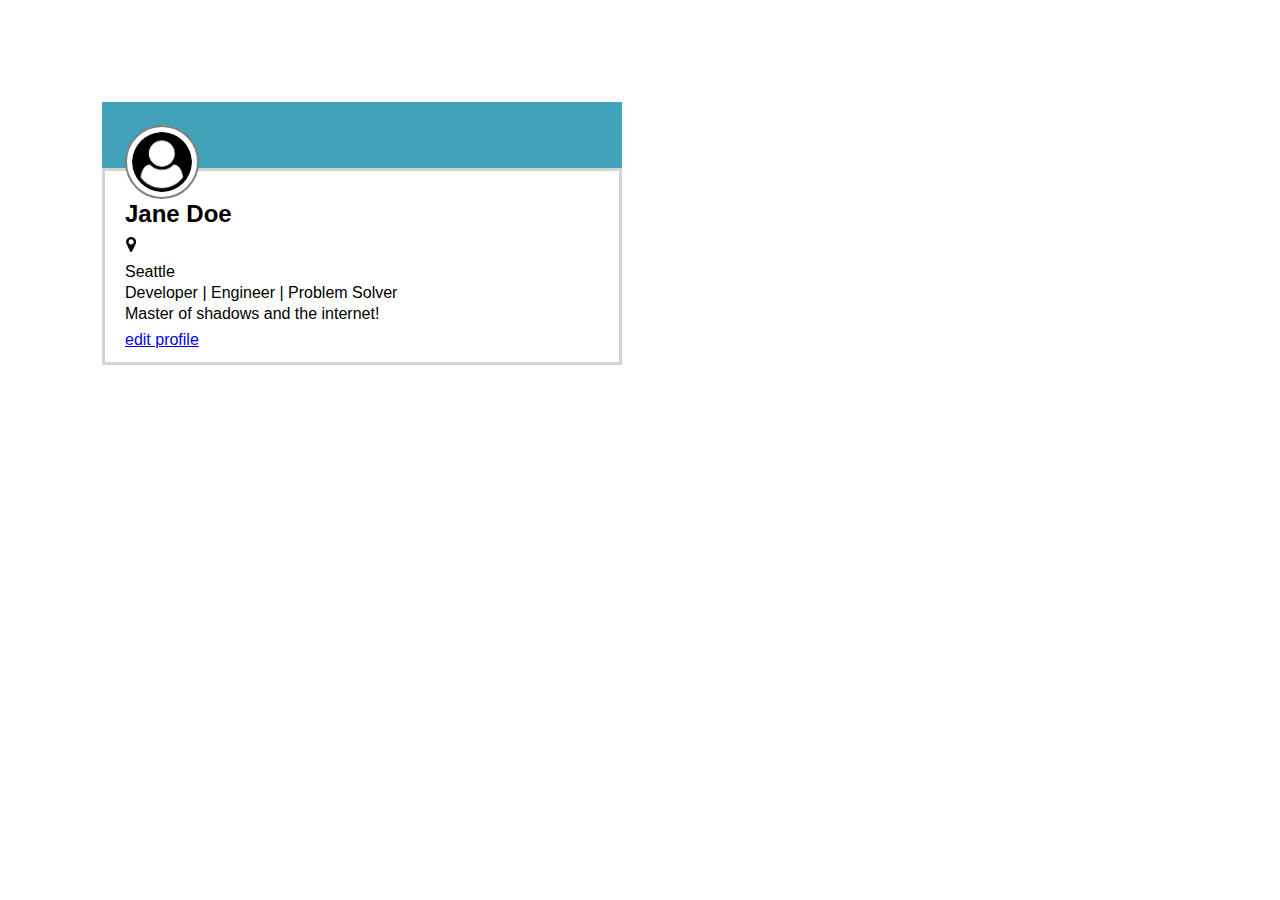
==== profile_page/index.html @ a8363ce5 "initial commit" ====
<!DOCTYPE html>
<html lang="en">
<head>
    <meta charset="UTF-8">
    <meta name="viewport" content="width=device-width, initial-scale=1.0">
    <title>User Card</title>
    <link rel="stylesheet" type="text/css" href="style.css">
</head>
<body>
    <div class="container">
        <div class="div top-container">
            <div class="img-container">
                <img class="profile-icon"src="icons/user-circle.png" />
            </div>
        </div>
        <div class="div lower-container">
            <div><h2>Jane Doe</h2></div>
            <img class="map-marker" src="icons/map-marker.png" alt="map-marker"/>
            <p>Seattle</p>
       
            <div>
                <p>Developer | Engineer | Problem Solver</p>
                <p>Master of shadows and the internet!</p>
                </br>
                <a href="#">edit profile</a>
            </div>
        </div>
    </div>
    
</body>
</html>
---- profile_page/style.css ----
body{
  margin: 100px;
  padding: 2px;
  background: white;
  font-family:arial;
  box-sizing: border-box;
}

.container {
  width: 520px;
  height: 200px;
  background: #fff;
  border-radius: 5px;
  
  

  


}

.top-container {
  height: 60px;
  background:#42A2B9;
  border: 3px solid #42A2B9;
  


}
.img-container{
  padding: 20px;
}

.profile-icon{
  width: 60px;
  height: 60px;
  border-radius: 50%;
  padding: 5px;
  background: white;
  border-style: solid;
  border-width: 2px;
  border-color: grey;
  
 
  
}

.lower-container{
  background: white;
  padding: 20px;
  line-height: 5px;
  border-style:solid;
  border-color: lightgrey;
 

}



.map-marker{
  width: 10px;
  height: 15px;
  padding: 1px;
  
}
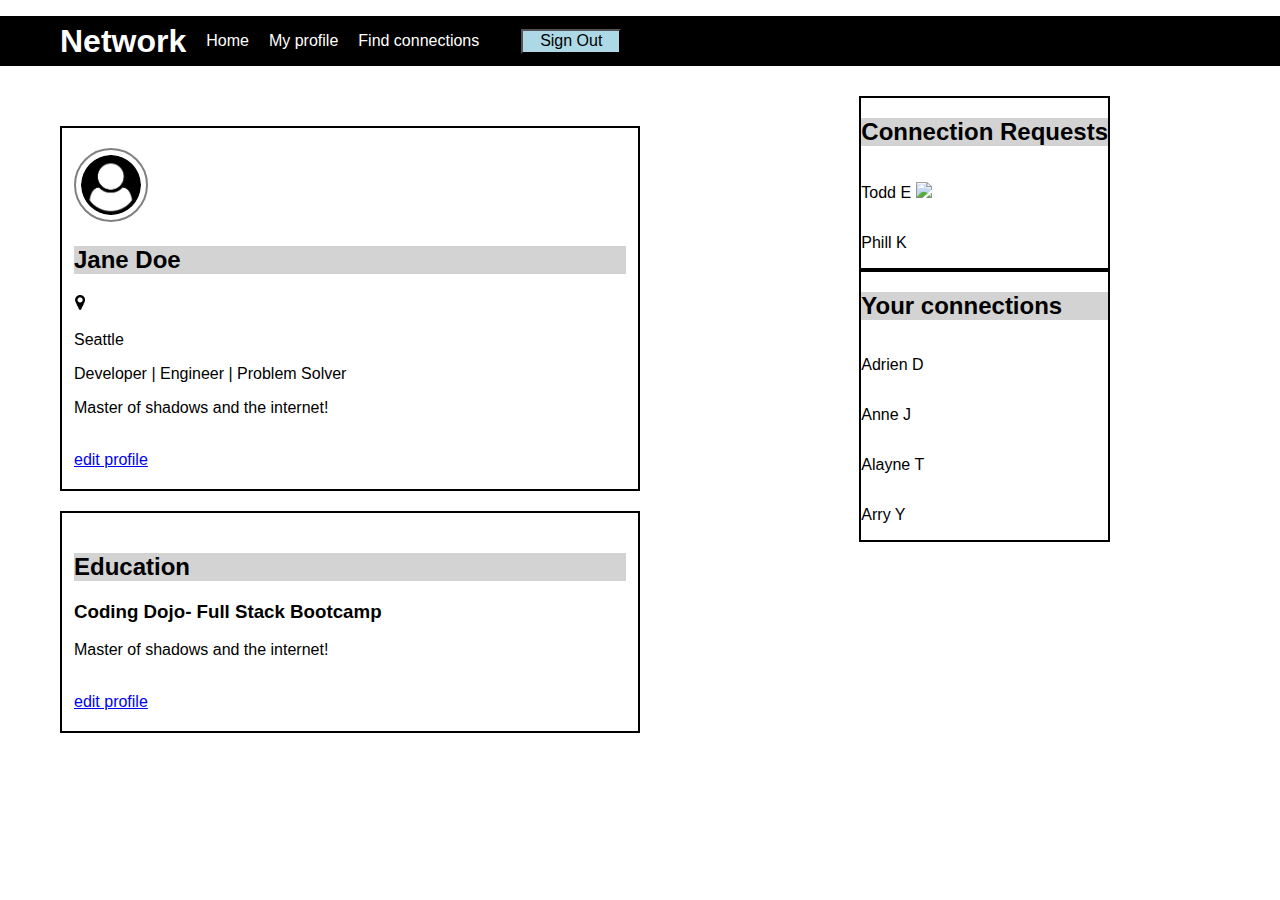
==== commit 03799cfb: "initial commit" ====
--- a/profile_page/index.html
+++ b/profile_page/index.html
@@ -7,22 +7,55 @@
     <link rel="stylesheet" type="text/css" href="style.css">
 </head>
 <body>
+
+    <div class="navbar">
+        <ul>
+            <li><h1>Network</h1></li>
+            <li>Home</li>
+            <li> My profile</li>
+            <li> Find connections</li>
+            <li><button class="signOutBtn">Sign Out</button></li>
+        </ul>
+    </div> 
+
     <div class="container">
-        <div class="div top-container">
-            <div class="img-container">
+        <div class="row">
+            <div class="cardBody">
                 <img class="profile-icon"src="icons/user-circle.png" />
-            </div>
-        </div>
-        <div class="div lower-container">
-            <div><h2>Jane Doe</h2></div>
+                <h2>Jane Doe</h2>
             <img class="map-marker" src="icons/map-marker.png" alt="map-marker"/>
             <p>Seattle</p>
-       
-            <div>
                 <p>Developer | Engineer | Problem Solver</p>
                 <p>Master of shadows and the internet!</p>
                 </br>
                 <a href="#">edit profile</a>
+            
+            </div>
+
+            <div class="cardBody">
+                <h2>Education</h2>
+                <h3>Coding Dojo- Full Stack Bootcamp</h3>
+                <p>Master of shadows and the internet!</p>
+                </br>
+                <a href="#">edit profile</a>
+            
+            </div>
+                
+        </div>
+
+        <div class= col-2>
+            <div class="col-body">
+                <h2>Connection Requests</h2>
+                <p>Todd E <img src="/icons/accept-circle.png"></p>
+                <p>Phill K</p>
+            </div>
+
+            <div class="col-body">
+                <h2>Your connections</h2>
+                <p>Adrien D</p>
+                <p>Anne J</p>
+                <p>Alayne T</p>
+                <p>Arry Y</p>
             </div>
         </div>
     </div>
--- a/profile_page/style.css
+++ b/profile_page/style.css
@@ -1,16 +1,51 @@
 body{
-  margin: 100px;
-  padding: 2px;
-  background: white;
+  margin:0;
   font-family:arial;
-  box-sizing: border-box;
+  
 }
 
+.navbar{
+  background-color: black;
+  margin: auto;
+  width: 100vw;
+}
+
+
+ul {
+  list-style-type: none;
+  display: flex;
+  justify-content: flex-start;
+  align-items: center;
+  height: 50px;
+}
+
+ul li{
+  color: white;
+  padding-left: 20px;
+
+}
+
+li:last-child {
+  margin-right: auto;
+  margin-left: 20px;
+
+
+}
+.signOutBtn{
+  background-color: lightblue;
+  font-size: 16px;
+  margin: 4px 2px;
+  box-shadow: 5px 5px #000; 
+  width: 100px;
+  height: 25px;
+  display: inline;
+  
+}
 .container {
-  width: 520px;
-  height: 200px;
-  background: #fff;
-  border-radius: 5px;
+width: 1080px;
+margin: 30px;
+display: flex;
+justify-content: space-between;
   
   
 
@@ -18,6 +53,34 @@
 
 
 }
+.row{
+  margin: 20px;
+  width: 600px;
+  display: flex;
+  justify-content: space-between;
+  flex-direction: column;
+}
+
+.cardBody{
+  flex-basis: 30%;
+  margin: 10px;
+  padding: 20px 12px;
+  box-sizing: border-box;
+  border:2px solid black;
+}
+
+.col-body{
+  display: flex;
+  justify-content: space-between;
+  flex-direction: column;
+  border: 2px solid black;
+}
+
+h2{
+  background-color: lightgrey;
+}
+
+
 
 .top-container {
   height: 60px;
@@ -62,4 +125,5 @@
   height: 15px;
   padding: 1px;
   
-}+}
+
